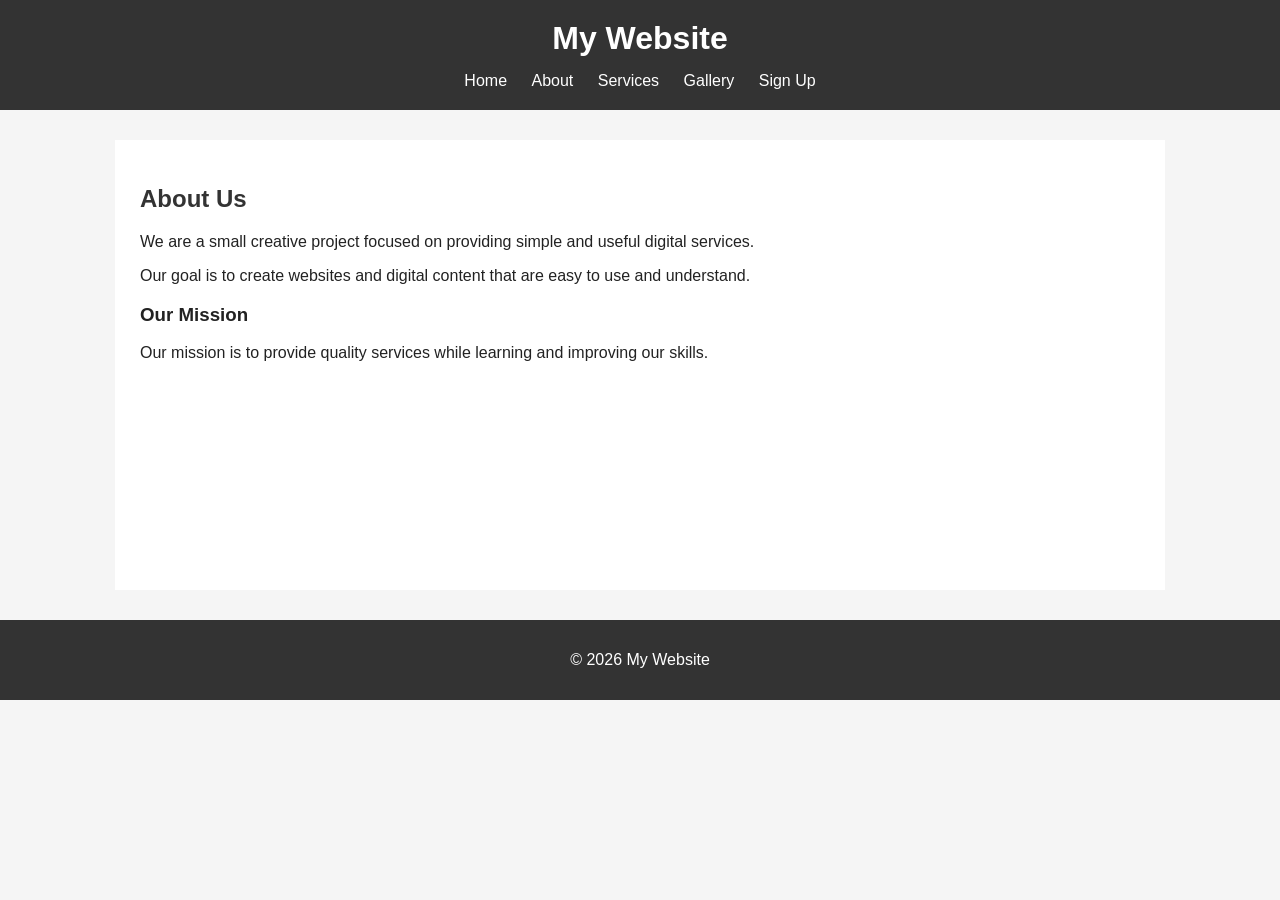
==== about.html @ 0e3158da "first commit" ====
<!DOCTYPE html>
<html lang="en">
<head>
    <meta charset="UTF-8">
    <meta name="viewport" content="width=device-width, initial-scale=1.0">
    <title>My Website - About</title>
    <link rel="stylesheet" href="style.css">
</head>
<body>

<header>
    <h1>My Website</h1>

    <nav>
        <a href="index.html">Home</a>
        <a href="about.html">About</a>
        <a href="services.html">Services</a>
        <a href="gallery.html">Gallery</a>
        <a href="signup.html">Sign Up</a>
    </nav>
</header>

<main>
    <h2>About Us</h2>

    <p>
        We are a small creative project focused on providing simple
        and useful digital services.
    </p>

    <p>
        Our goal is to create websites and digital content that are
        easy to use and understand.
    </p>

    <h3>Our Mission</h3>

    <p>
        Our mission is to provide quality services while learning
        and improving our skills.
    </p>
</main>

<footer>
    <p>&copy; 2026 My Website</p>
</footer>

</body>
</html>
---- style.css ----
/* Basic styles */

body {
    font-family: Arial, sans-serif;
    margin: 0;
    background-color: #f5f5f5;
    color: #222;
}

/* Header */

header {
    background-color: #333;
    color: white;
    text-align: center;
    padding: 20px;
}

header h1 {
    margin: 0 0 15px;
}

/* Navigation */

nav a {
    color: white;
    text-decoration: none;
    margin: 0 10px;
}

nav a:hover {
    text-decoration: underline;
}

/* Main content */

main {
    width: 90%;
    max-width: 1000px;
    margin: 30px auto;
    background-color: white;
    padding: 25px;
    min-height: 400px;
}

h2 {
    color: #333;
}

/* Services */

.services {
    display: flex;
    gap: 20px;
    flex-wrap: wrap;
}

.card {
    border: 1px solid #ccc;
    padding: 20px;
    flex: 1;
    min-width: 200px;
}

/* Gallery */

.gallery {
    display: flex;
    flex-wrap: wrap;
    gap: 20px;
}

.gallery div {
    border: 1px solid #ccc;
    padding: 10px;
}

.gallery img {
    width: 300px;
    max-width: 100%;
}

/* Form */

form {
    max-width: 600px;
}

form label {
    display: block;
    margin-top: 15px;
    margin-bottom: 5px;
}

form input,
form select,
form textarea {
    width: 100%;
    padding: 8px;
    box-sizing: border-box;
}

form input[type="radio"],
form input[type="checkbox"] {
    width: auto;
}

label.inline {
    display: inline;
    margin-right: 15px;
}

form input[type="submit"],
form input[type="reset"] {
    width: auto;
    margin-top: 20px;
    margin-right: 10px;
    padding: 10px 20px;
    background-color: #333;
    color: white;
    border: none;
    cursor: pointer;
}

form input[type="submit"]:hover,
form input[type="reset"]:hover {
    background-color: #555;
}

/* Footer */

footer {
    text-align: center;
    background-color: #333;
    color: white;
    padding: 15px;
    margin-top: 30px;
}

/* Responsive design */

@media (max-width: 600px) {

    nav a {
        display: block;
        margin: 8px;
    }

    main {
        width: 85%;
    }

    .services {
        flex-direction: column;
    }
}
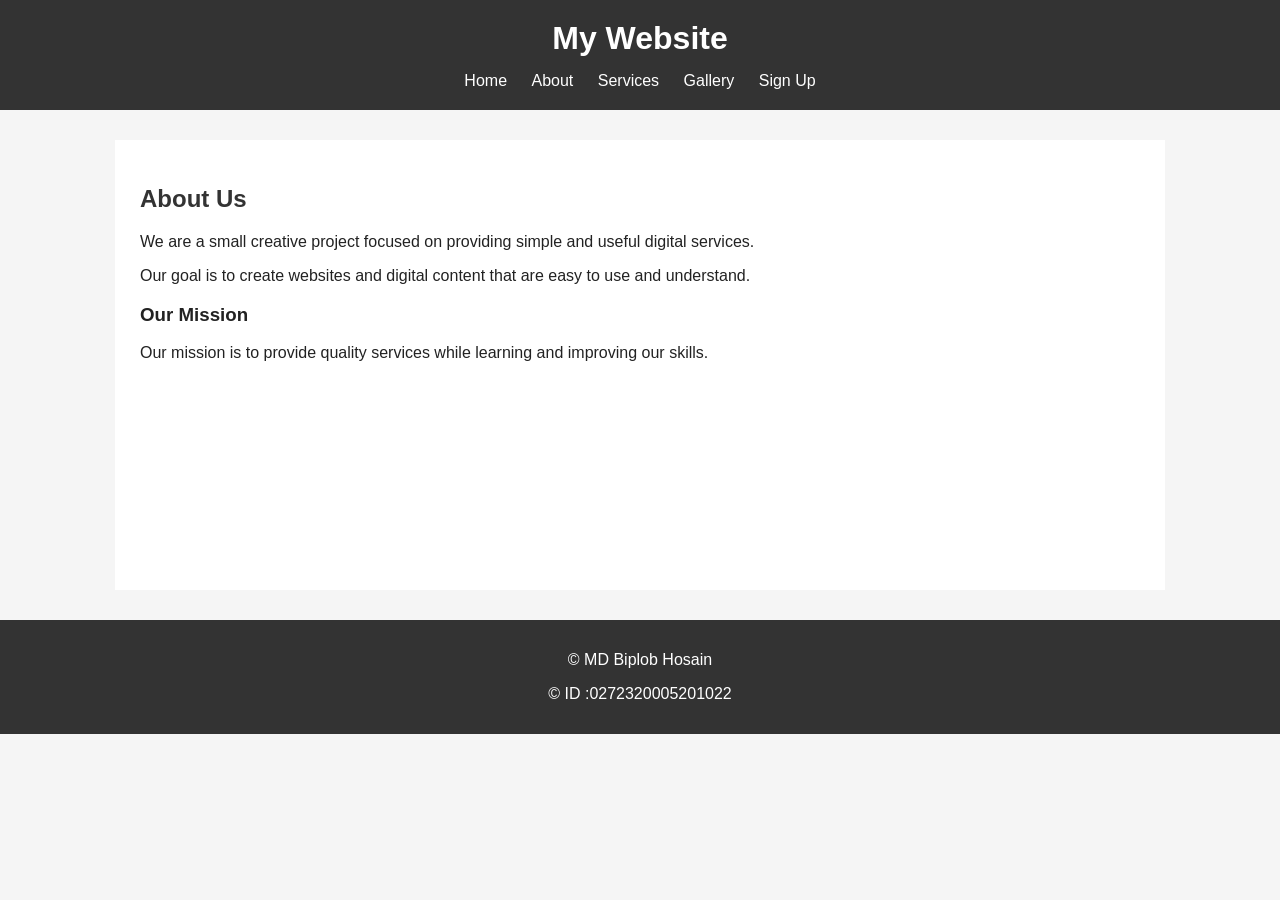
==== commit ecdcb1a7: "name id added" ====
--- a/about.html
+++ b/about.html
@@ -1,49 +1,48 @@
-<!DOCTYPE html>
+<!doctype html>
 <html lang="en">
-<head>
-    <meta charset="UTF-8">
-    <meta name="viewport" content="width=device-width, initial-scale=1.0">
+  <head>
+    <meta charset="UTF-8" />
+    <meta name="viewport" content="width=device-width, initial-scale=1.0" />
     <title>My Website - About</title>
-    <link rel="stylesheet" href="style.css">
-</head>
-<body>
+    <link rel="stylesheet" href="style.css" />
+  </head>
+  <body>
+    <header>
+      <h1>My Website</h1>
 
-<header>
-    <h1>My Website</h1>
-
-    <nav>
+      <nav>
         <a href="index.html">Home</a>
         <a href="about.html">About</a>
         <a href="services.html">Services</a>
         <a href="gallery.html">Gallery</a>
         <a href="signup.html">Sign Up</a>
-    </nav>
-</header>
+      </nav>
+    </header>
 
-<main>
-    <h2>About Us</h2>
+    <main>
+      <h2>About Us</h2>
 
-    <p>
-        We are a small creative project focused on providing simple
-        and useful digital services.
-    </p>
+      <p>
+        We are a small creative project focused on providing simple and useful
+        digital services.
+      </p>
 
-    <p>
-        Our goal is to create websites and digital content that are
-        easy to use and understand.
-    </p>
+      <p>
+        Our goal is to create websites and digital content that are easy to use
+        and understand.
+      </p>
 
-    <h3>Our Mission</h3>
+      <h3>Our Mission</h3>
 
-    <p>
-        Our mission is to provide quality services while learning
-        and improving our skills.
-    </p>
-</main>
+      <p>
+        Our mission is to provide quality services while learning and improving
+        our skills.
+      </p>
+    </main>
 
-<footer>
-    <p>&copy; 2026 My Website</p>
-</footer>
-
-</body>
+    <footer>
+      <p>&copy; MD Biplob Hosain</p>
+      <p>&copy; ID :0272320005201022</p>
+    </footer>
+  </body>
 </html>
--- a/style.css
+++ b/style.css
@@ -1,156 +1,155 @@
 /* Basic styles */
 
 body {
-    font-family: Arial, sans-serif;
-    margin: 0;
-    background-color: #f5f5f5;
-    color: #222;
+  font-family: Arial, sans-serif;
+  margin: 0;
+  background-color: #f5f5f5;
+  color: #222;
 }
 
 /* Header */
 
 header {
-    background-color: #333;
-    color: white;
-    text-align: center;
-    padding: 20px;
+  background-color: #333;
+  color: white;
+  text-align: center;
+  padding: 20px;
 }
 
 header h1 {
-    margin: 0 0 15px;
+  margin: 0 0 15px;
 }
 
 /* Navigation */
 
 nav a {
-    color: white;
-    text-decoration: none;
-    margin: 0 10px;
+  color: white;
+  text-decoration: none;
+  margin: 0 10px;
 }
 
 nav a:hover {
-    text-decoration: underline;
+  text-decoration: underline;
 }
 
 /* Main content */
 
 main {
-    width: 90%;
-    max-width: 1000px;
-    margin: 30px auto;
-    background-color: white;
-    padding: 25px;
-    min-height: 400px;
+  width: 90%;
+  max-width: 1000px;
+  margin: 30px auto;
+  background-color: white;
+  padding: 25px;
+  min-height: 400px;
 }
 
 h2 {
-    color: #333;
+  color: #333;
 }
 
 /* Services */
 
 .services {
-    display: flex;
-    gap: 20px;
-    flex-wrap: wrap;
+  display: flex;
+  gap: 20px;
+  flex-wrap: wrap;
 }
 
 .card {
-    border: 1px solid #ccc;
-    padding: 20px;
-    flex: 1;
-    min-width: 200px;
+  border: 1px solid #ccc;
+  padding: 20px;
+  flex: 1;
+  min-width: 200px;
 }
 
 /* Gallery */
 
 .gallery {
-    display: flex;
-    flex-wrap: wrap;
-    gap: 20px;
+  display: flex;
+  flex-wrap: wrap;
+  gap: 20px;
 }
 
 .gallery div {
-    border: 1px solid #ccc;
-    padding: 10px;
+  border: 1px solid #ccc;
+  padding: 10px;
 }
 
 .gallery img {
-    width: 300px;
-    max-width: 100%;
+  width: 300px;
+  max-width: 100%;
 }
 
 /* Form */
 
 form {
-    max-width: 600px;
+  max-width: 600px;
 }
 
 form label {
-    display: block;
-    margin-top: 15px;
-    margin-bottom: 5px;
+  display: block;
+  margin-top: 15px;
+  margin-bottom: 5px;
 }
 
 form input,
 form select,
 form textarea {
-    width: 100%;
-    padding: 8px;
-    box-sizing: border-box;
+  width: 100%;
+  padding: 8px;
+  box-sizing: border-box;
 }
 
 form input[type="radio"],
 form input[type="checkbox"] {
-    width: auto;
+  width: auto;
 }
 
 label.inline {
-    display: inline;
-    margin-right: 15px;
+  display: inline;
+  margin-right: 15px;
 }
 
 form input[type="submit"],
 form input[type="reset"] {
-    width: auto;
-    margin-top: 20px;
-    margin-right: 10px;
-    padding: 10px 20px;
-    background-color: #333;
-    color: white;
-    border: none;
-    cursor: pointer;
+  width: auto;
+  margin-top: 20px;
+  margin-right: 10px;
+  padding: 10px 20px;
+  background-color: #333;
+  color: white;
+  border: none;
+  cursor: pointer;
 }
 
 form input[type="submit"]:hover,
 form input[type="reset"]:hover {
-    background-color: #555;
+  background-color: #555;
 }
 
 /* Footer */
 
 footer {
-    text-align: center;
-    background-color: #333;
-    color: white;
-    padding: 15px;
-    margin-top: 30px;
+  text-align: center;
+  background-color: #333;
+  color: white;
+  padding: 15px;
+  margin-top: 30px;
 }
 
 /* Responsive design */
 
 @media (max-width: 600px) {
+  nav a {
+    display: block;
+    margin: 8px;
+  }
 
-    nav a {
-        display: block;
-        margin: 8px;
-    }
+  main {
+    width: 85%;
+  }
 
-    main {
-        width: 85%;
-    }
-
-    .services {
-        flex-direction: column;
-    }
+  .services {
+    flex-direction: column;
+  }
 }
